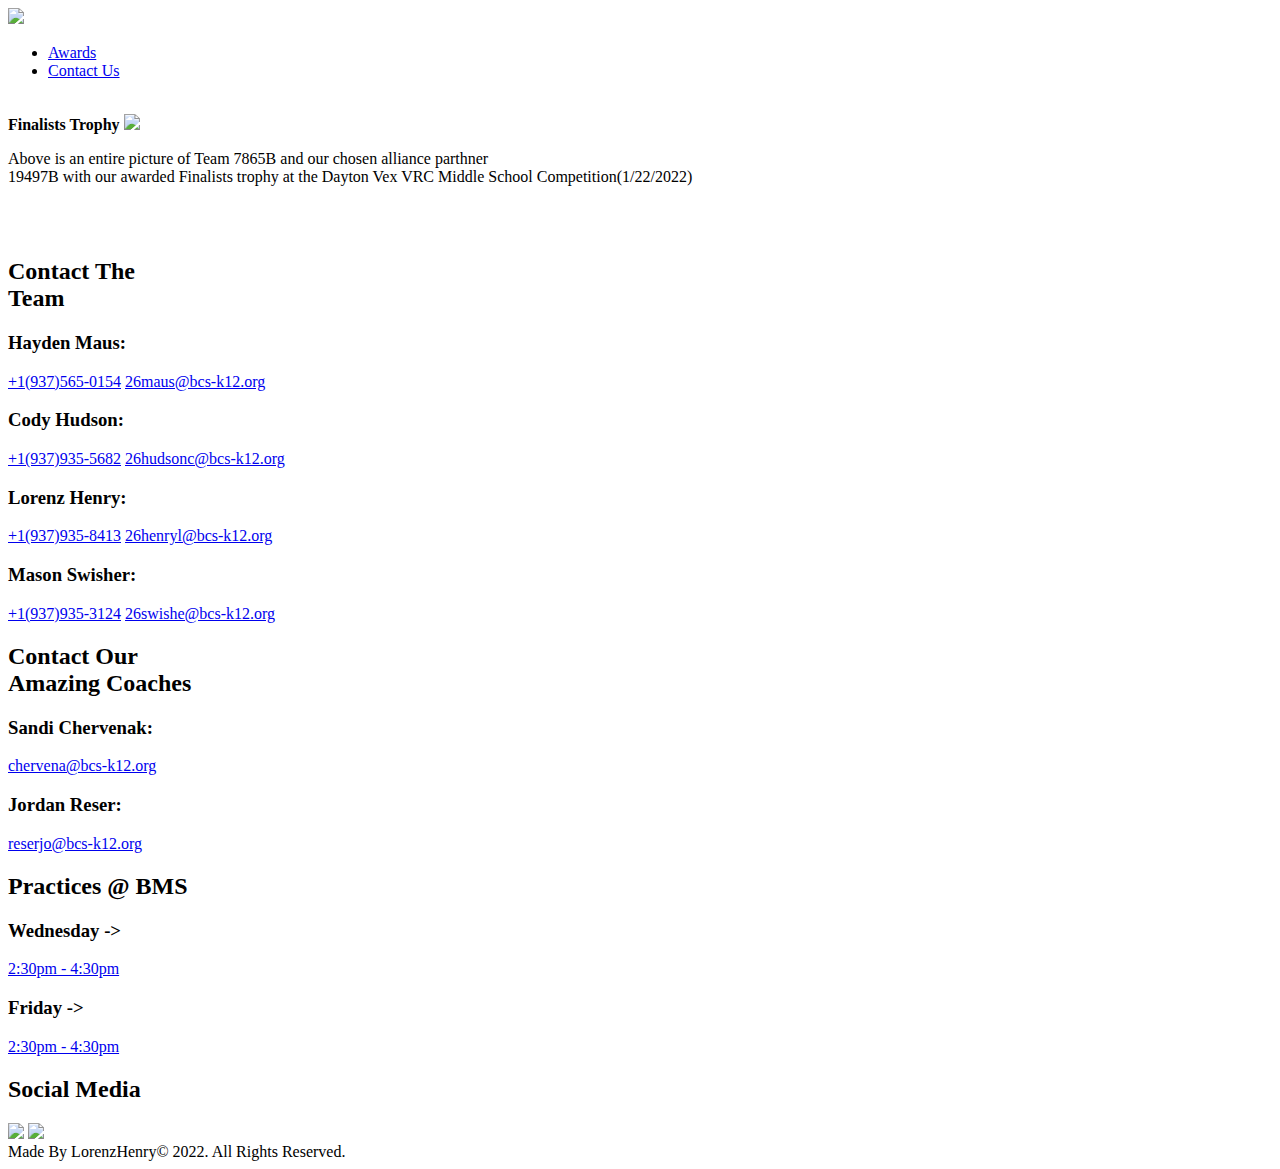
==== Awards.html @ c5e90614 "Html" ====
<!DOCTYPE html>
<html>

<head>
    <title>Team 7865B</title>
    <meta charset="utf-8">
    <meta name="viewport" content="width=device-width, initial-scale=1.0">
    <link rel="stylesheet" type="text/css" href="Awards.css">
    <link href="https://fonts.googleapis.com/css2?family=Romanesco&display=swap" rel="stylesheet">
</head>

<body>
    <header>
        <a href="Index.html">
            <img src="Lorenz Soap Company.png" class="logo">
        </a>
        <nav>
            <ul class="menu">
                <li class="links"><a href="#Finalist">Awards</a></li>
                <li class="links"><a href="#ContactUs">Contact Us</a></li>
            </ul>
        </nav>
    </header>
    <br>
    <div class="main-container">
        <section id="Finalist" class="parallax-container">
            <div class="parallax-inner">
                <b>Finalists Trophy</b>
                <img src="Awards.jpg" class="awards" />
                <br>
                <p>Above is an entire picture of Team 7865B and our chosen alliance parthner<br> 19497B with our awarded Finalists trophy at the Dayton Vex VRC Middle School Competition(1/22/2022)</p>
            </div>
        </section>
    </div>
    <br>
    <br>
    <section id="ContactUs">
        <div class="footer">
            <div class="footer-heading footer-1">
                <h2>Contact The<br> Team</h2>
                <h3>Hayden Maus:</h3>
                <a href="#">+1(937)565-0154</a>
                <a href="#">26maus@bcs-k12.org</a>
                <h3>Cody Hudson:</h3>
                <a href="#">+1(937)935-5682</a>
                <a href="#">26hudsonc@bcs-k12.org</a>
                <h3>Lorenz Henry:</h3>
                <a href="#">+1(937)935-8413</a>
                <a href="#">26henryl@bcs-k12.org</a>
                <h3>Mason Swisher:</h3>
                <a href="#">+1(937)935-3124</a>
                <a href="#">26swishe@bcs-k12.org</a>
            </div>
            <div class="footer-heading footer-2">
                <h2>Contact Our<br> Amazing Coaches</h2>
                <h3>Sandi Chervenak:</h3>
                <a href="#">chervena@bcs-k12.org</a>
                <h3>Jordan Reser:</h3>
                <a href="#">reserjo@bcs-k12.org</a>
            </div>
            <div class="footer-heading footer-3">
                <h2>Practices @ BMS</h2>
                <h3>Wednesday -></h3>
                <a href="#">2:30pm - 4:30pm</a>
                <h3>Friday -></h3>
                <a href="#">2:30pm - 4:30pm</a>
            </div>
            <div class="footer-heading footer-4">
                <h2>Social Media</h2>
                <a href="https://www.instagram.com/l.s.f7865b/?hl=en"><img src="Instagram.png"></a>
                <a href="https://www.youtube.com/channel/UC7D1mjZk23Ca-M7_xHOtu7Q"><img src="Youtube.png"></a>
            </div>
        </div>
    </section>
    <div class="copyright">
        Made By LorenzHenry© 2022. All Rights Reserved.
    </div>
</body>

</html>
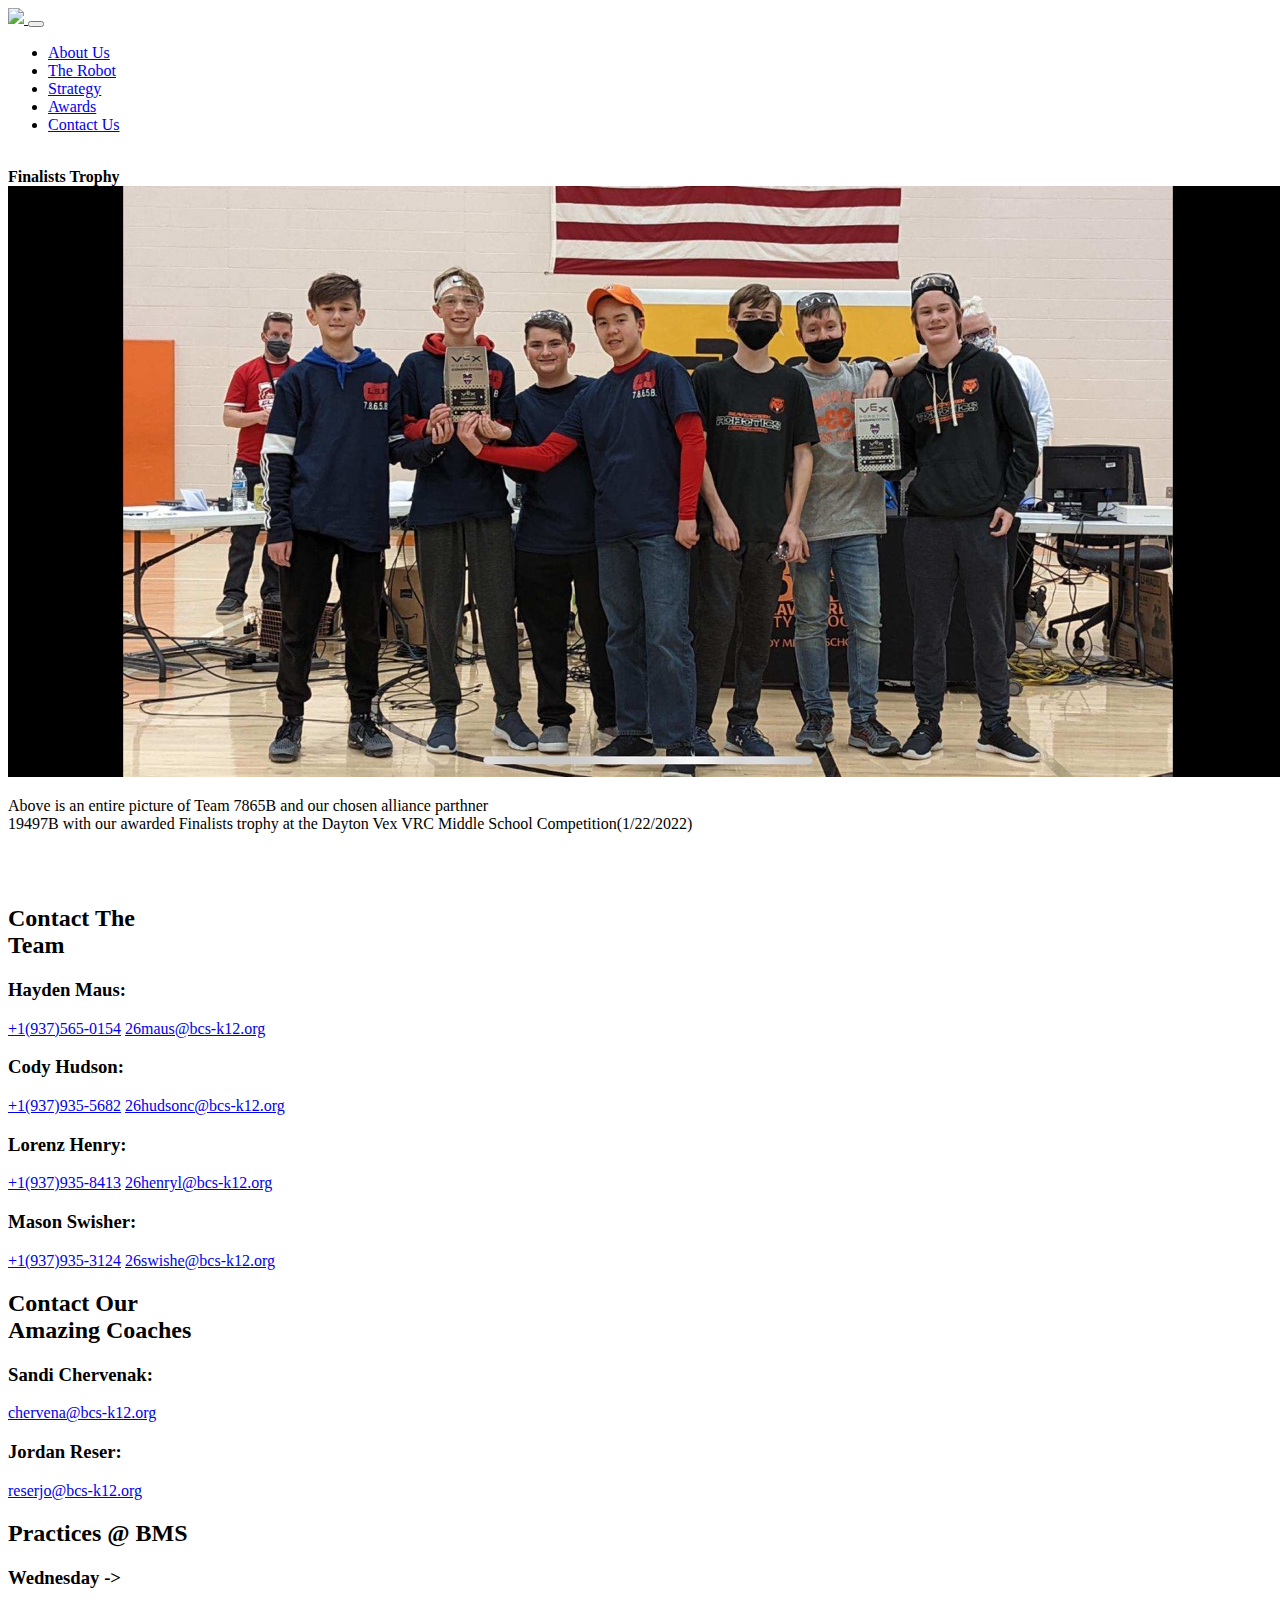
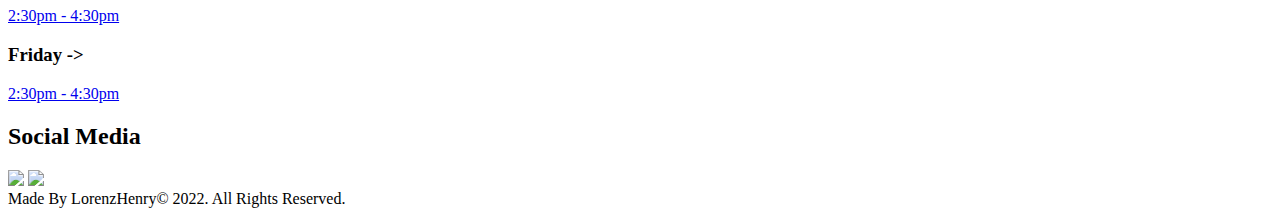
==== commit 0daad965: "Navbar changes" ====
--- a/Awards.html
+++ b/Awards.html
@@ -10,17 +10,25 @@
 </head>
 
 <body>
-    <header>
-        <a href="Index.html">
-            <img src="Lorenz Soap Company.png" class="logo">
-        </a>
-        <nav>
-            <ul class="menu">
-                <li class="links"><a href="#Finalist">Awards</a></li>
-                <li class="links"><a href="#ContactUs">Contact Us</a></li>
-            </ul>
-        </nav>
-    </header>
+    <nav class="navbar navbar-expand-md navbar-light bg-dark sticky-top">
+        <div class="container-fluid">
+            <a class="navbar-brand" href="Index.html">
+                <img src="Lorenz Soap Company.png" class="logo">
+            </a>
+            <button class="navbar-toggler" type="button" data-toggle="collapse" data-target="#navbarResponsive">
+                <span class="navbar-toggler-icon"></span>
+            </button>
+            <div class="collapse navbar-collapse" id="navbarResponsive">
+                <ul class="navbar-nav ml-auto">
+                    <li class="nav-item"><a class="nav-link" href="AboutUs.html">About Us</a></li>
+                    <li class="nav-item"><a class="nav-link" href="TheRobot.html">The Robot</a></li>
+                    <li class="nav-item"><a class="nav-link" href="OurStrategy.html">Strategy</a></li>
+                    <li class="nav-item"><a class="nav-link" href="Awards.html">Awards</a></li>
+                    <li class="nav-item"><a class="nav-link" href="#ContactUs">Contact Us</a></li>
+                </ul>
+            </div>
+        </div>
+    </nav>
     <br>
     <div class="main-container">
         <section id="Finalist" class="parallax-container">
